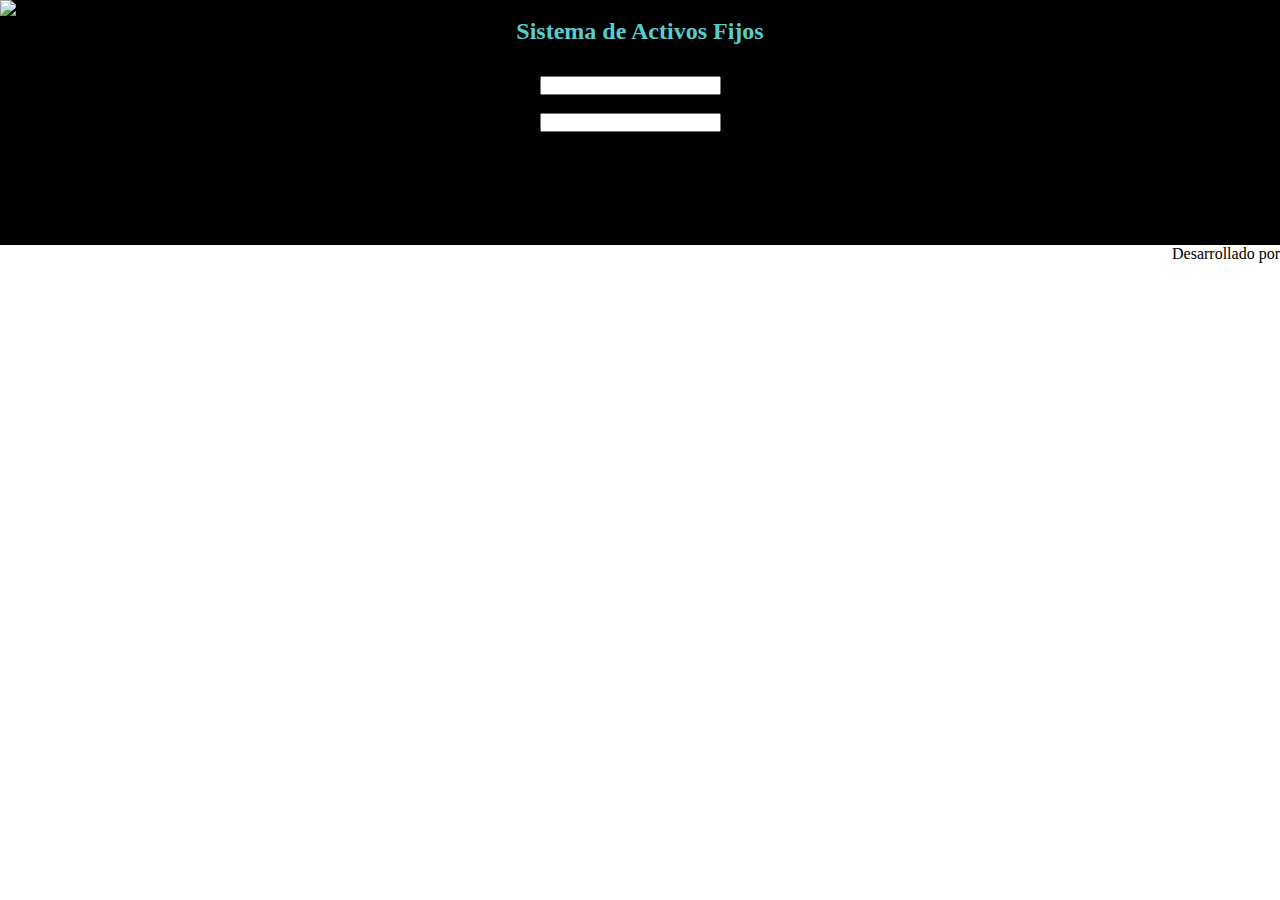
==== ppal.html @ 6b80d017 "Creacion de otro archivo de trabajo" ====
<!DOCTYPE html>
<html lang="en">
<head>
    <meta charset="UTF-8">
    <meta name="viewport" content="width=device-width, initial-scale=1.0">
    <link rel="stylesheet" href="./estilos/main2.css">
    <title>Activos Fijos</title>

    <!-- Color para cortar con el negro #E0E75B -->

    <!-- ESTRUCTURAS -->
    <!-- PARA LA PANTALLA PRINCIPAL DE LOG IN -->
    <!-- BANNER CON LOGO DE OMNI EN FONDO CLARITO -->
    <!-- CUERPO: CON LOGO DE TUMOM TRASLUCIDO ATRAS (TIPO MARCA DE AGUA)  
    VA A INCLUIR TITULO DE ACTIVOS FIJOS. Y DIV CON USUARIO Y PASS -->
    <!-- FOOTER: CON NOMBRE Y LOGO DE TUMOM CHIQUITO-->

</head>
<body>
    <header class="banner-omni">
        <img src="" alt="Logo de omnimedica en fondo negro" class="logo-omni">
    </header>
    <main class="fondo-ppal">
        <div class="contenedor-ppal">
            <div class="contenedor-titulo-activosfijos">
                <h1 class="titulo-activos-fijos">Sistema de Activos Fijos</h1>
            </div>
            <div class="contenedor-login">
                <form action="">
                    <label for="">Usuario: </label>
                    <input type="text">
                    
                    <label for="">Contraseña: </label>
                    <input type="password">
                    
                </form>
            </div>
        </div>
    </main>
    <footer>
        <p class="derechos">Desarrollado por </p>
        <img src="" alt="" class="logo-tumom">
    </footer>
</body>
</html>
---- estilos/main2.css ----
*{
    margin: 0;
    padding: 0;
}

.banner-omni{
    background-color: black ;
    justify-content: start;
}

.fondo-ppal{
    background-color: black;
    background-image: url(C:\Users\pelae\Documents\wallpapers\_Logo1.jpg);
}

.contenedor-ppal{
    display: flex;
    flex-direction: column;
    justify-content: center;
    align-items: center;
}

h1{
    color: #53cfcf;
    font-size: x-large;
    font-weight: bold;
}

.contenedor-login{
    border-radius: 10px;
    border-color: #E0E75B;
    display: grid;
    grid-template-columns: repeat(2,100px);
    grid-template-rows: repeat(2,100px);
    justify-content: flex-start;
    align-items: center;
}

footer{
    display: flex;
    flex-direction: row;
    justify-content: flex-end;
}
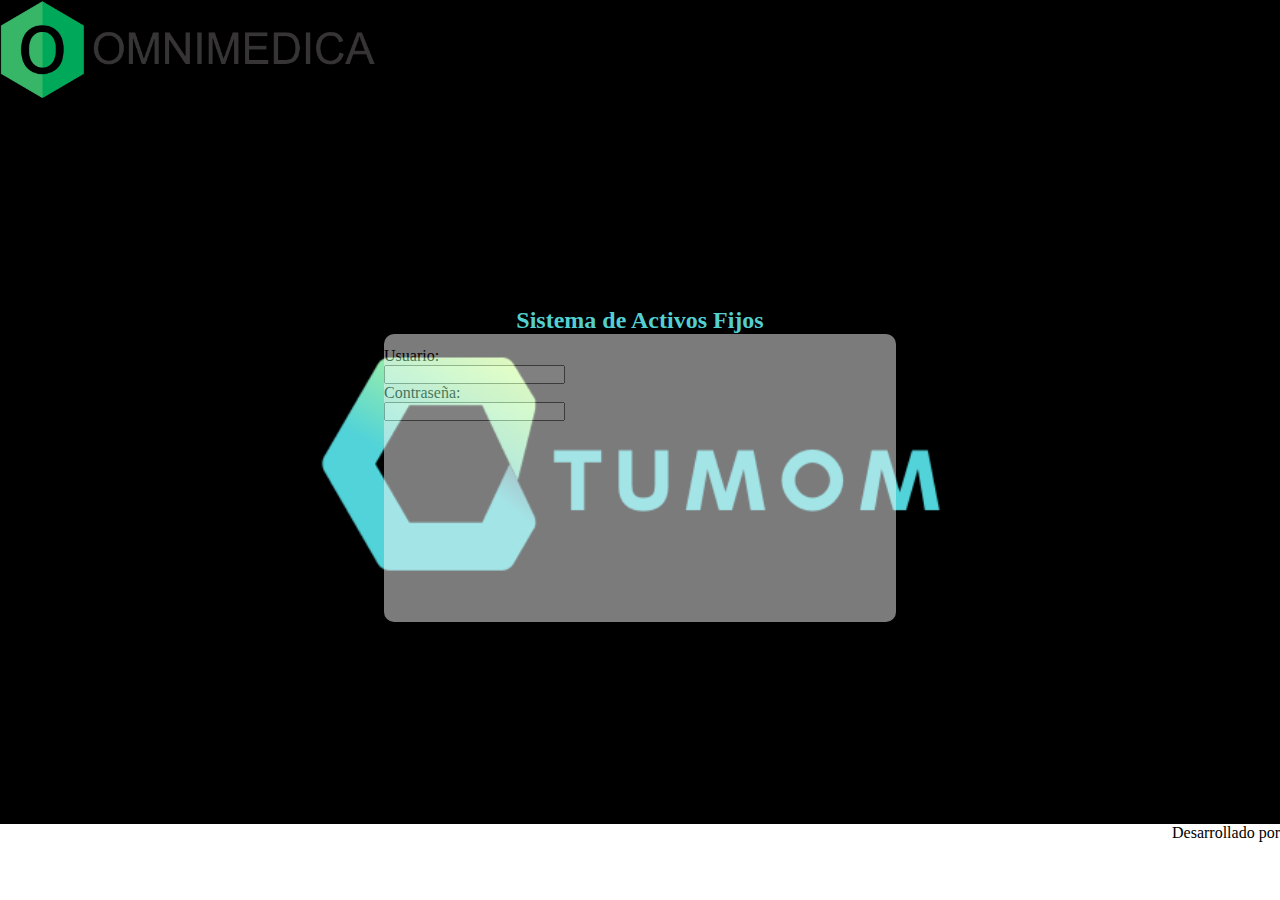
==== commit 7b8f4168: "Cambios en diseño y estilos" ====
--- a/ppal.html
+++ b/ppal.html
@@ -18,7 +18,7 @@
 </head>
 <body>
     <header class="banner-omni">
-        <img src="" alt="Logo de omnimedica en fondo negro" class="logo-omni">
+        <img src="./img/Logo-fondo-transparente.png" alt="Logo de omnimedica en fondo negro" class="logo-omni">
     </header>
     <main class="fondo-ppal">
         <div class="contenedor-ppal">
--- a/estilos/main2.css
+++ b/estilos/main2.css
@@ -8,17 +8,32 @@
     justify-content: start;
 }
 
+.banner-omni img{
+    height: 100px;
+    width: auto;
+}
+
 .fondo-ppal{
     background-color: black;
-    background-image: url(C:\Users\pelae\Documents\wallpapers\_Logo1.jpg);
+   
 }
+
+
 
 .contenedor-ppal{
     display: flex;
     flex-direction: column;
     justify-content: center;
     align-items: center;
+    background-color: black;
+    background-image: url('../img/LogoTumom.png');
+    background-repeat: no-repeat;
+    background-position: center center;
+    background-size: contain;
+
+    height: 80vh;
 }
+
 
 h1{
     color: #53cfcf;
@@ -34,7 +49,15 @@
     grid-template-rows: repeat(2,100px);
     justify-content: flex-start;
     align-items: center;
+    
+    width: 40%;
+    height: 40%;
+    /*Fondo transparente*/
+    background-color: whitesmoke;
+    opacity: 0.5;
 }
+
+
 
 footer{
     display: flex;
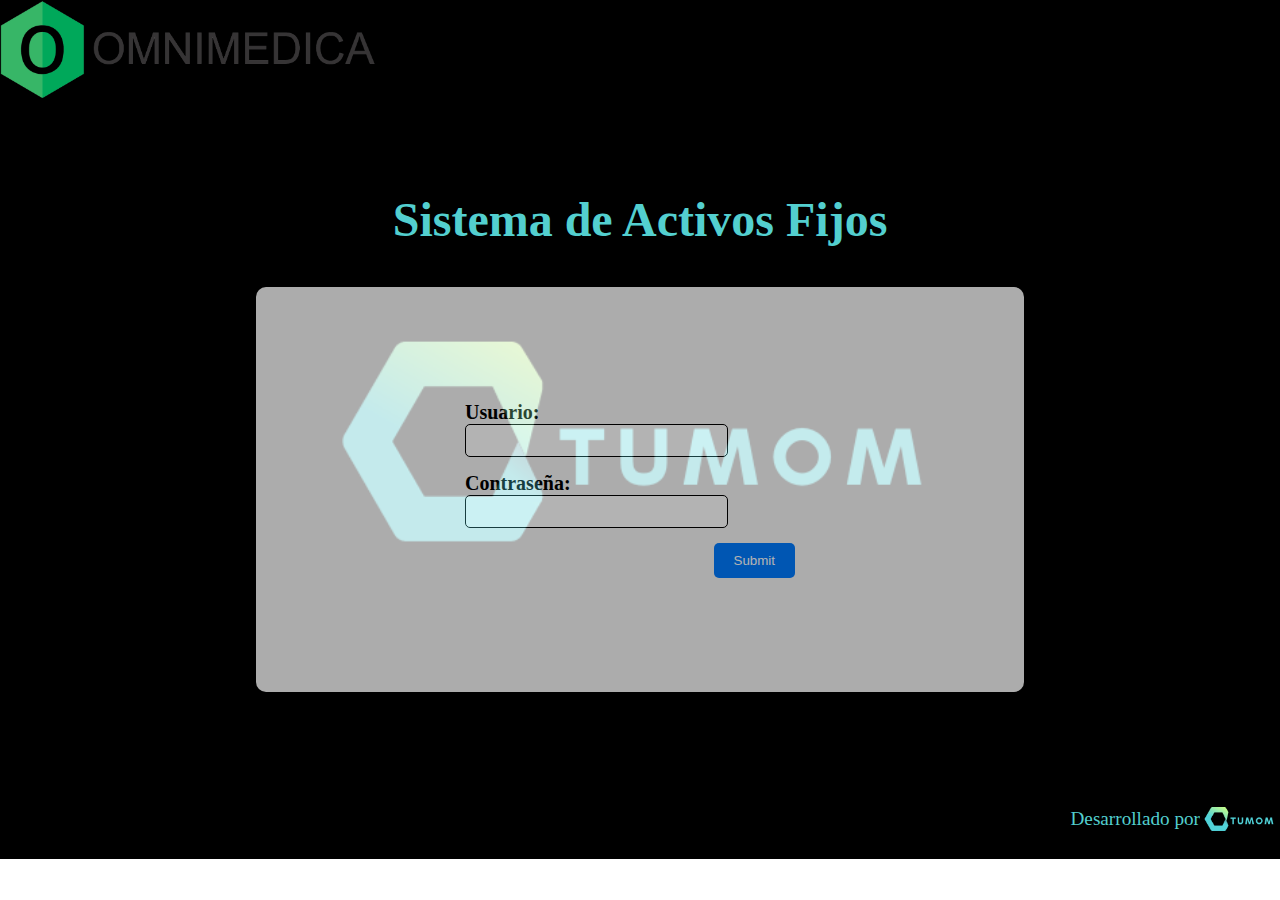
==== commit ea3ca49e: "Mejora en pagina principal" ====
--- a/ppal.html
+++ b/ppal.html
@@ -32,6 +32,8 @@
                     
                     <label for="">Contraseña: </label>
                     <input type="password">
+
+                    <input type="submit">
                     
                 </form>
             </div>
@@ -39,7 +41,7 @@
     </main>
     <footer>
         <p class="derechos">Desarrollado por </p>
-        <img src="" alt="" class="logo-tumom">
+        <img src="./img/LogoTumom.png" alt="" class="logo-tumom">
     </footer>
 </body>
 </html>--- a/estilos/main2.css
+++ b/estilos/main2.css
@@ -14,53 +14,104 @@
 }
 
 .fondo-ppal{
+    /*Color del fondo main*/
     background-color: black;
    
 }
 
-
-
 .contenedor-ppal{
+    /*Hacer flex el contenedor*/
     display: flex;
     flex-direction: column;
     justify-content: center;
     align-items: center;
+    /*Fondo del contenedor*/
     background-color: black;
     background-image: url('../img/LogoTumom.png');
     background-repeat: no-repeat;
     background-position: center center;
     background-size: contain;
-
-    height: 80vh;
+    /*Tamaña contenedor*/
+    height: 75vh;
 }
 
 
 h1{
     color: #53cfcf;
-    font-size: x-large;
+    font-size: xXX-large;
     font-weight: bold;
+    padding-bottom: 40px;
 }
 
 .contenedor-login{
     border-radius: 10px;
     border-color: #E0E75B;
-    display: grid;
-    grid-template-columns: repeat(2,100px);
-    grid-template-rows: repeat(2,100px);
-    justify-content: flex-start;
+    display: flex;
+    justify-content: center;
     align-items: center;
     
-    width: 40%;
-    height: 40%;
+    width: 60%;
+    height: 60%;
     /*Fondo transparente*/
     background-color: whitesmoke;
-    opacity: 0.5;
+    opacity: 0.7;
 }
 
+.contenedor-login form{
+    width: 350px;
+    display: flex;
+    flex-direction: column;
+    align-items: start;
+}
 
+.contenedor-login form label{
+    color: black;
+    font-weight: bold;
+    font-size: 20px;
+    justify-items: start;
+}
+
+.contenedor-login form input[type="text"],
+input[type="password"]{
+    padding: 8px; /* Espaciado interno */
+    border: 1px solid black; /* Borde del input */
+    border-radius: 5px; /* Bordes redondeados */
+    margin-bottom: 15px; /* Espaciado inferior entre los inputs */
+    width: 70%; /* Ancho del input al 100% del contenedor */
+    opacity: 1.0;
+}
+
+.contenedor-login form input[type="submit"] {
+    /* Estilos del botón de envío */
+    background-color: #007bff; /* Color de fondo del botón */
+    color: #fff; /* Color del texto del botón */
+    padding: 10px 20px; /* Espaciado interno del botón */
+    border: none; /* Borde del botón */
+    border-radius: 5px; /* Bordes redondeados */
+    cursor: pointer; /* Cambia el cursor al pasar por encima del botón */
+    align-self: flex-end;
+    margin-right: 20px;
+  }
+  
+.contenedor-login form input[type="submit"]:hover {
+    /* Estilos del botón al pasar el cursor por encima */
+    background-color: #0056b3; /* Cambia el color de fondo */
+  }
 
 footer{
     display: flex;
     flex-direction: row;
     justify-content: flex-end;
+    align-items: center;
+    background-color: black;
+}
+
+footer img{
+    height: auto;
+    width: 80px;
+}
+
+.derechos{
+    font-size: larger;
+    color: #53cfcf;
 }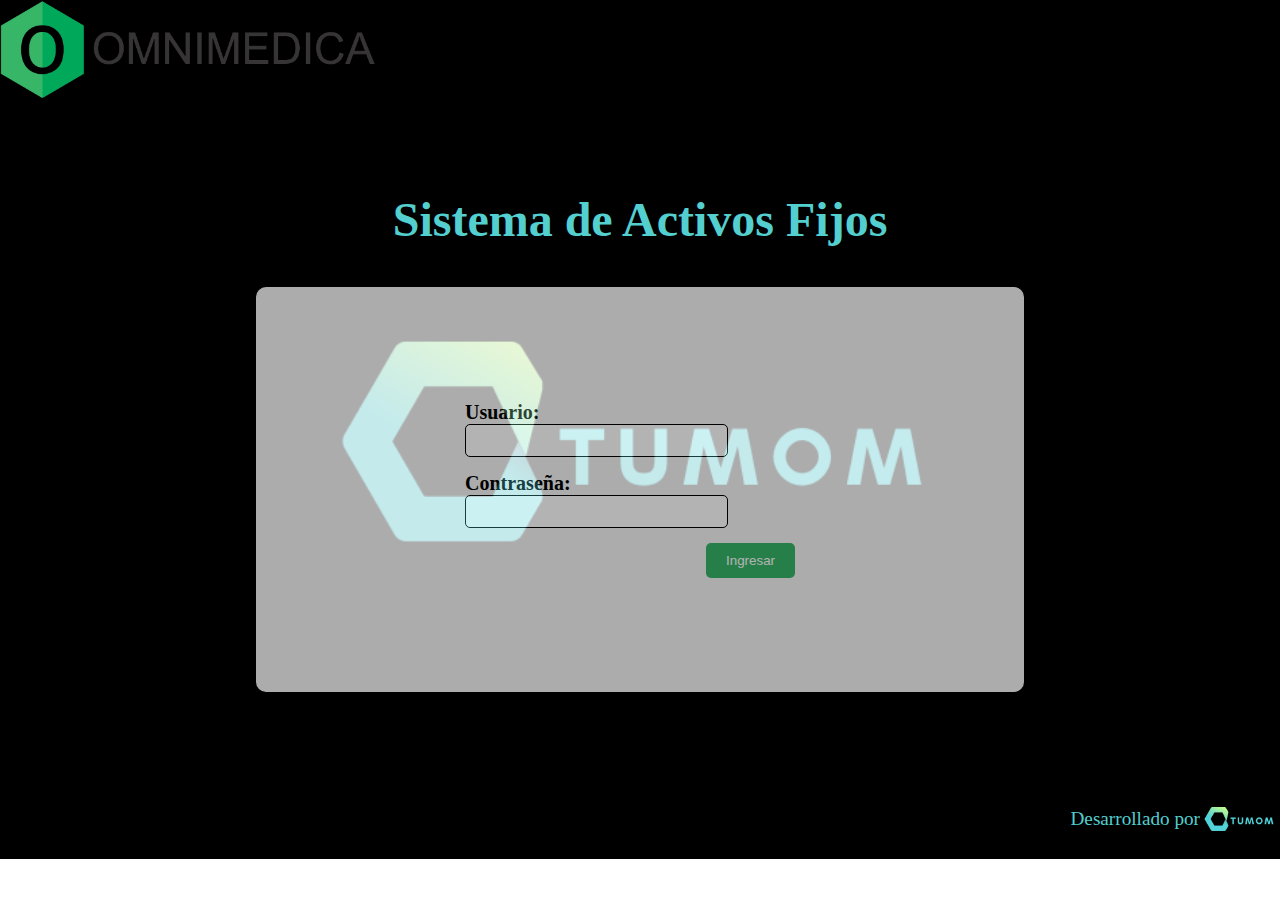
==== commit 3f5add8c: "Cambio en color. ¨Pagina princial terminada" ====
--- a/ppal.html
+++ b/ppal.html
@@ -33,7 +33,7 @@
                     <label for="">Contraseña: </label>
                     <input type="password">
 
-                    <input type="submit">
+                    <input type="submit" value="Ingresar">
                     
                 </form>
             </div>
--- a/estilos/main2.css
+++ b/estilos/main2.css
@@ -83,7 +83,7 @@
 
 .contenedor-login form input[type="submit"] {
     /* Estilos del botón de envío */
-    background-color: #007bff; /* Color de fondo del botón */
+    background-color: #37B667; /* Color de fondo del botón */
     color: #fff; /* Color del texto del botón */
     padding: 10px 20px; /* Espaciado interno del botón */
     border: none; /* Borde del botón */
